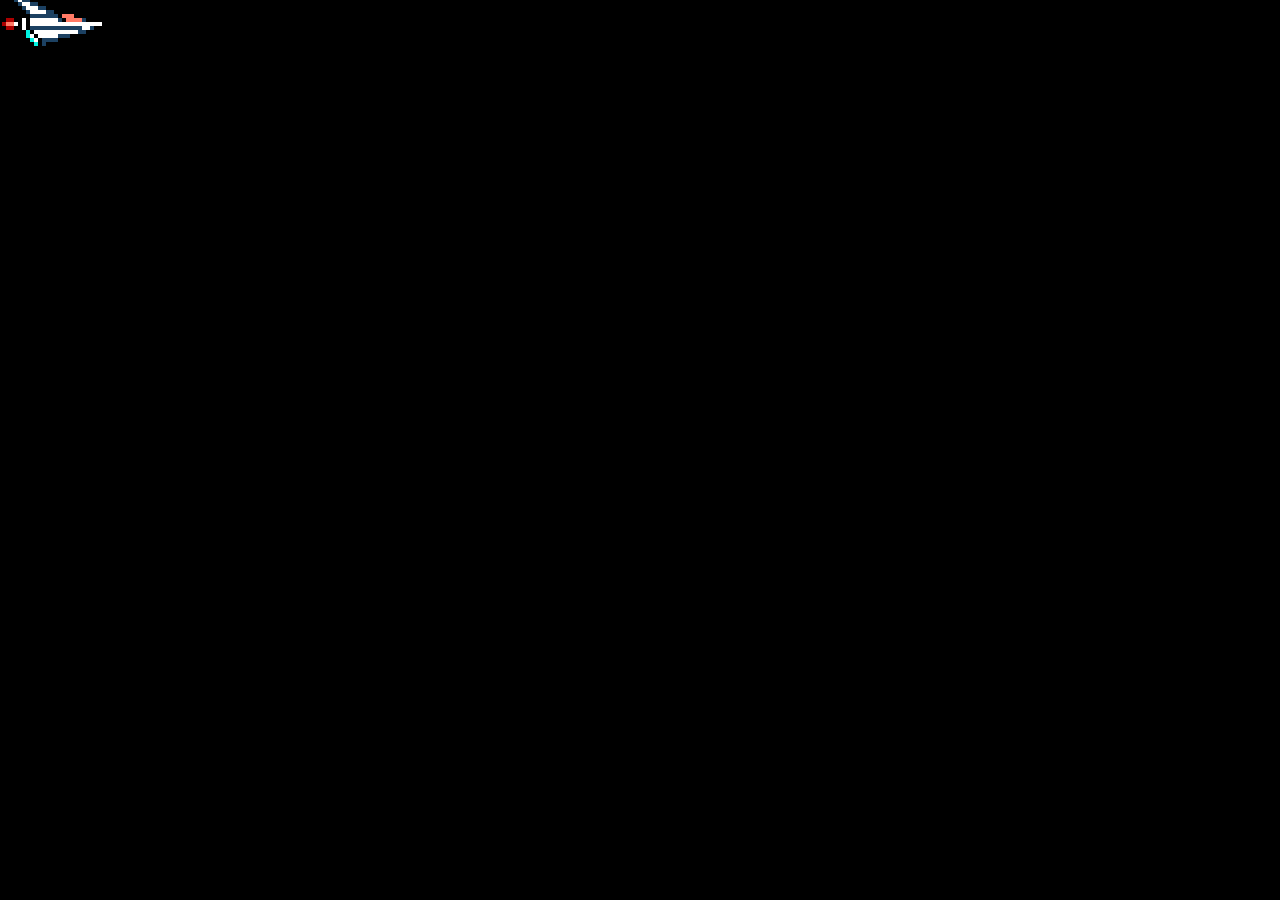
==== index.html @ 593a588b "page" ====
<!doctype html>
<html>
    <head>
        <title>jGradius</title>
        <script src="js/jquery-1.12.4.min.js"></script>
        <script src="js/jcanvas.min.js"></script>
    </head>
    <body style="padding: 0;margin: 0; overview: hidden">
        <canvas id="mainCanvas" style="display:block; margin: 0"></canvas>
        
        
        
        <script src="js/helper.js"></script>
        <script src="js/game.js"></script>
    </body>
</html>
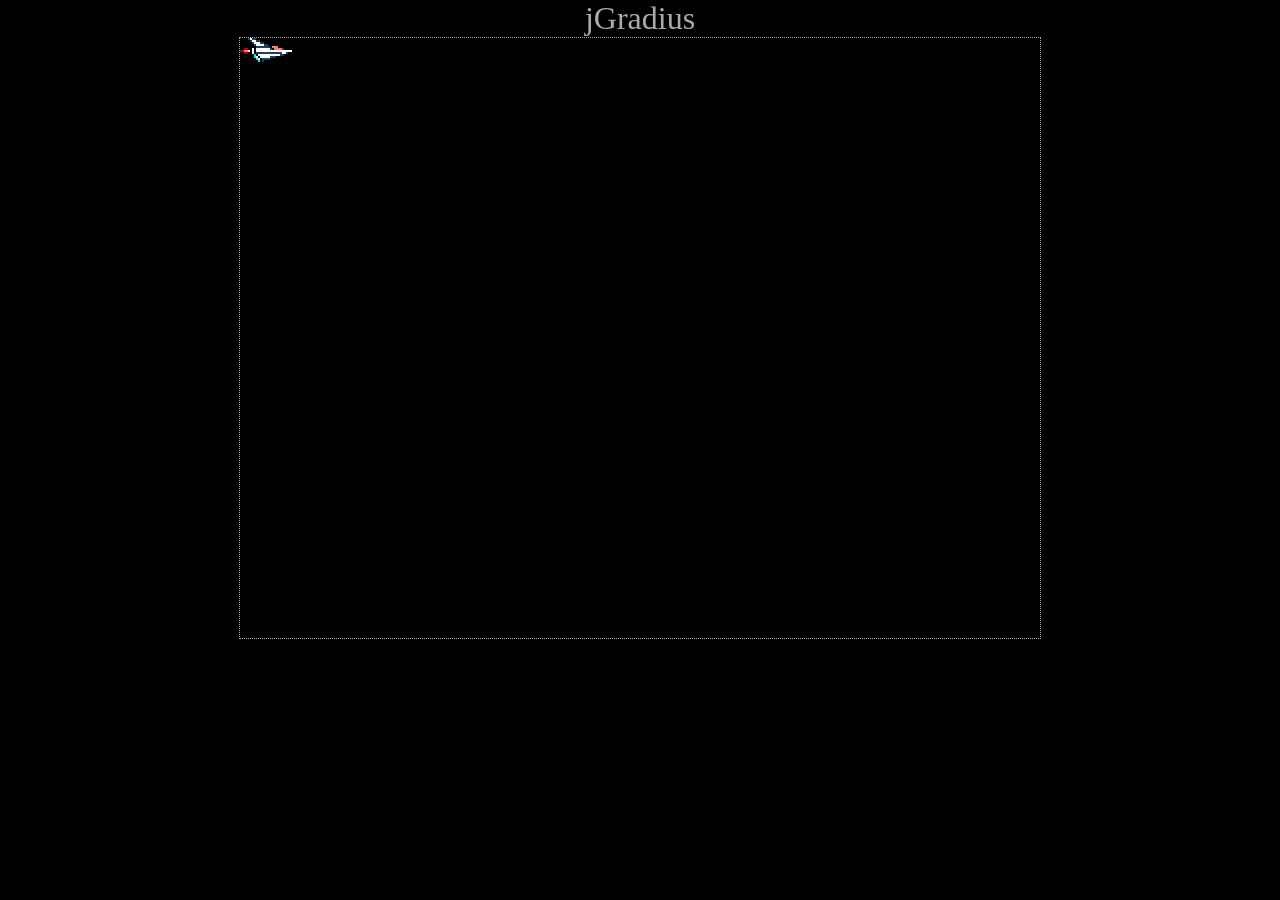
==== commit 502f7b3f: "[modify] javascript Class クラスにしてみました。" ====
--- a/index.html
+++ b/index.html
@@ -4,13 +4,12 @@
         <title>jGradius</title>
         <script src="js/jquery-1.12.4.min.js"></script>
         <script src="js/jcanvas.min.js"></script>
+        <link rel="stylesheet" href="css/game.css" type="text/css" />
     </head>
-    <body style="padding: 0;margin: 0; overview: hidden">
-        <canvas id="mainCanvas" style="display:block; margin: 0"></canvas>
-        
-        
-        
-        <script src="js/helper.js"></script>
+    <body>
+        <div class="center">jGradius</div>
+        <canvas id="mainCanvas"></canvas>
         <script src="js/game.js"></script>
+        <script src="js/main.js"></script>
     </body>
 </html>
--- a/css/game.css
+++ b/css/game.css
@@ -0,0 +1,23 @@
+body {
+    margin: 0;
+    padding: 0;
+    overflow: hidden;
+    background-color: #000;
+}
+
+.center {
+    display: block;
+    margin: 0 auto;
+    font-size: 2em;
+    text-align: center;
+    color: #aaa;
+}
+
+#mainCanvas {
+    display:block; 
+    margin: 0 auto;
+    border: #aaa 1px dotted;
+    width: 90%;
+    height: auto;
+    max-width: 800px;
+}
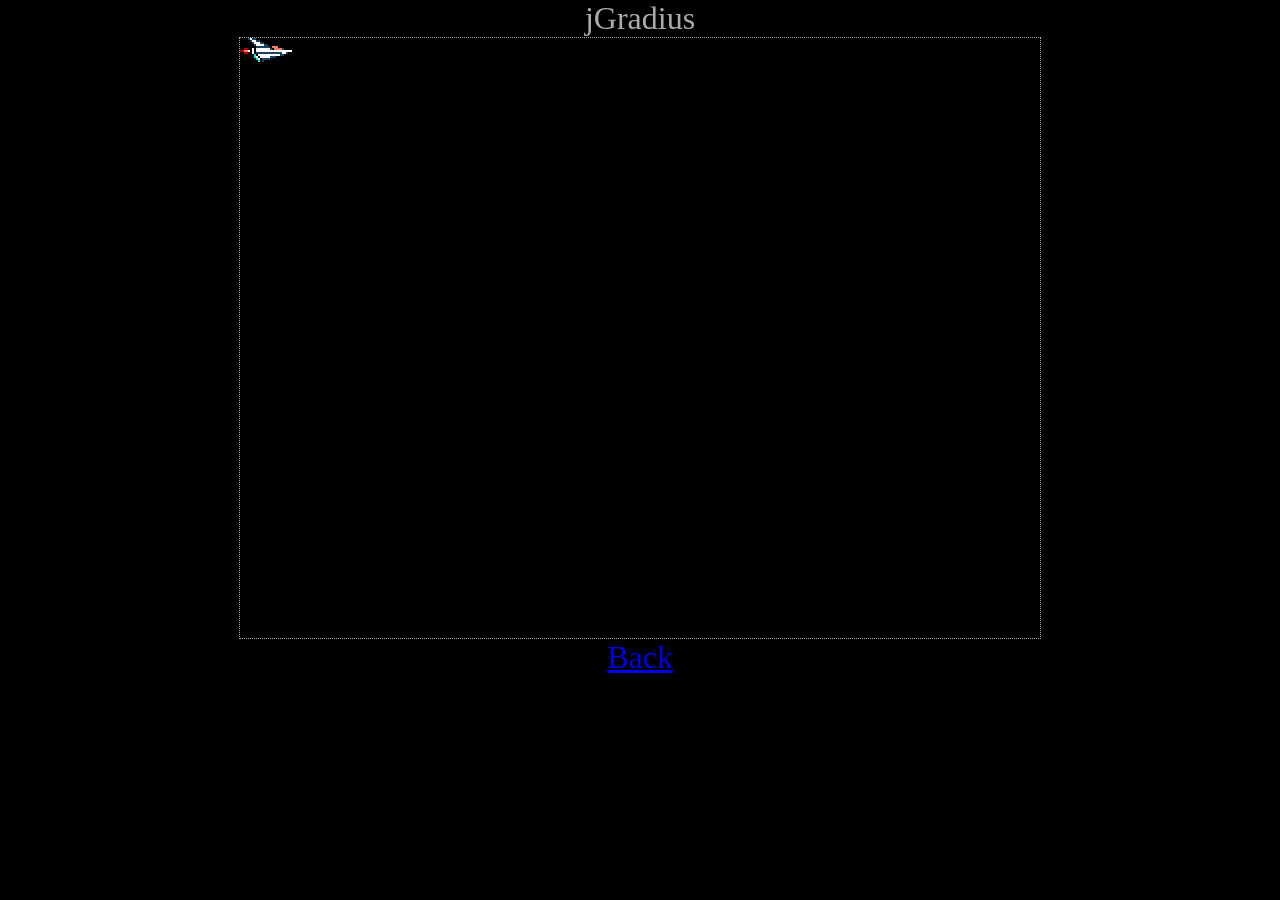
==== commit fd0c6c16: "[add] back to my page yes  yes  tes" ====
--- a/index.html
+++ b/index.html
@@ -11,5 +11,7 @@
         <canvas id="mainCanvas"></canvas>
         <script src="js/game.js"></script>
         <script src="js/main.js"></script>
+        
+        <div class="center"><a href="../">Back</a></div>
     </body>
 </html>
